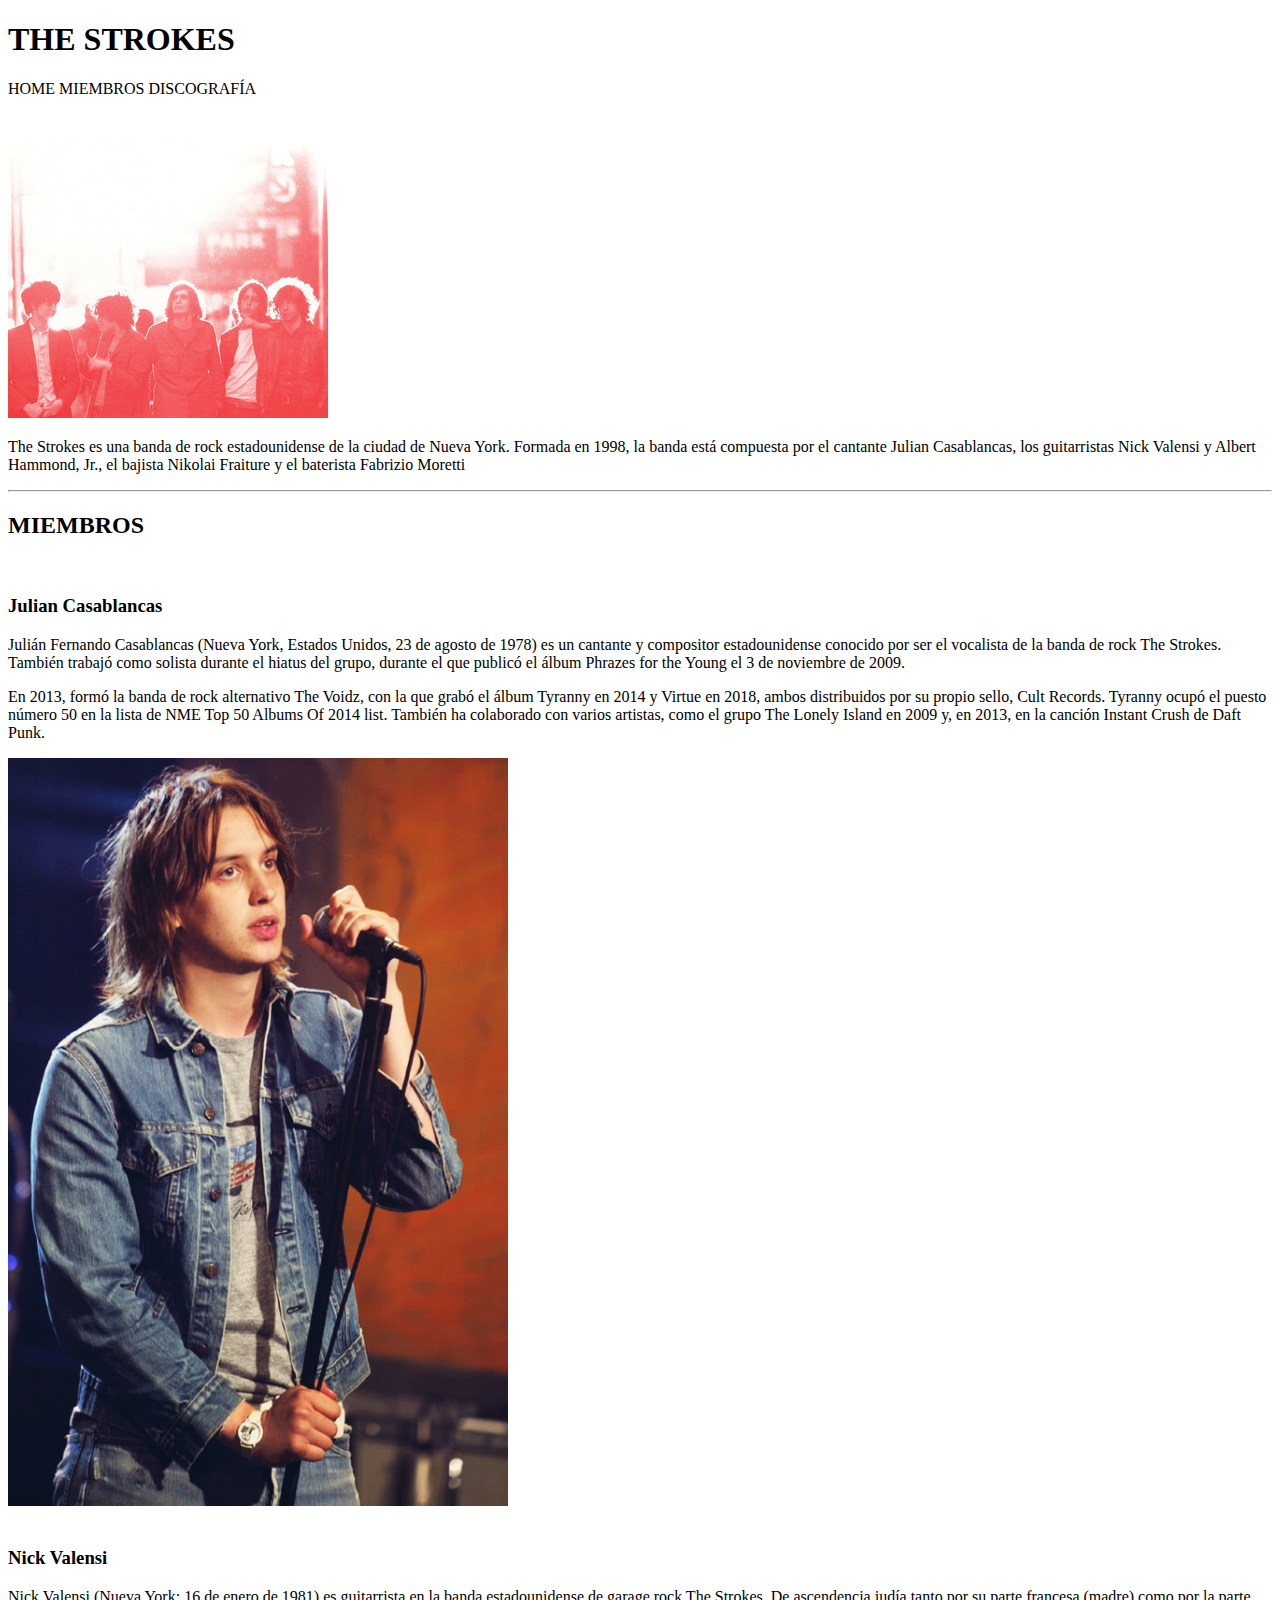
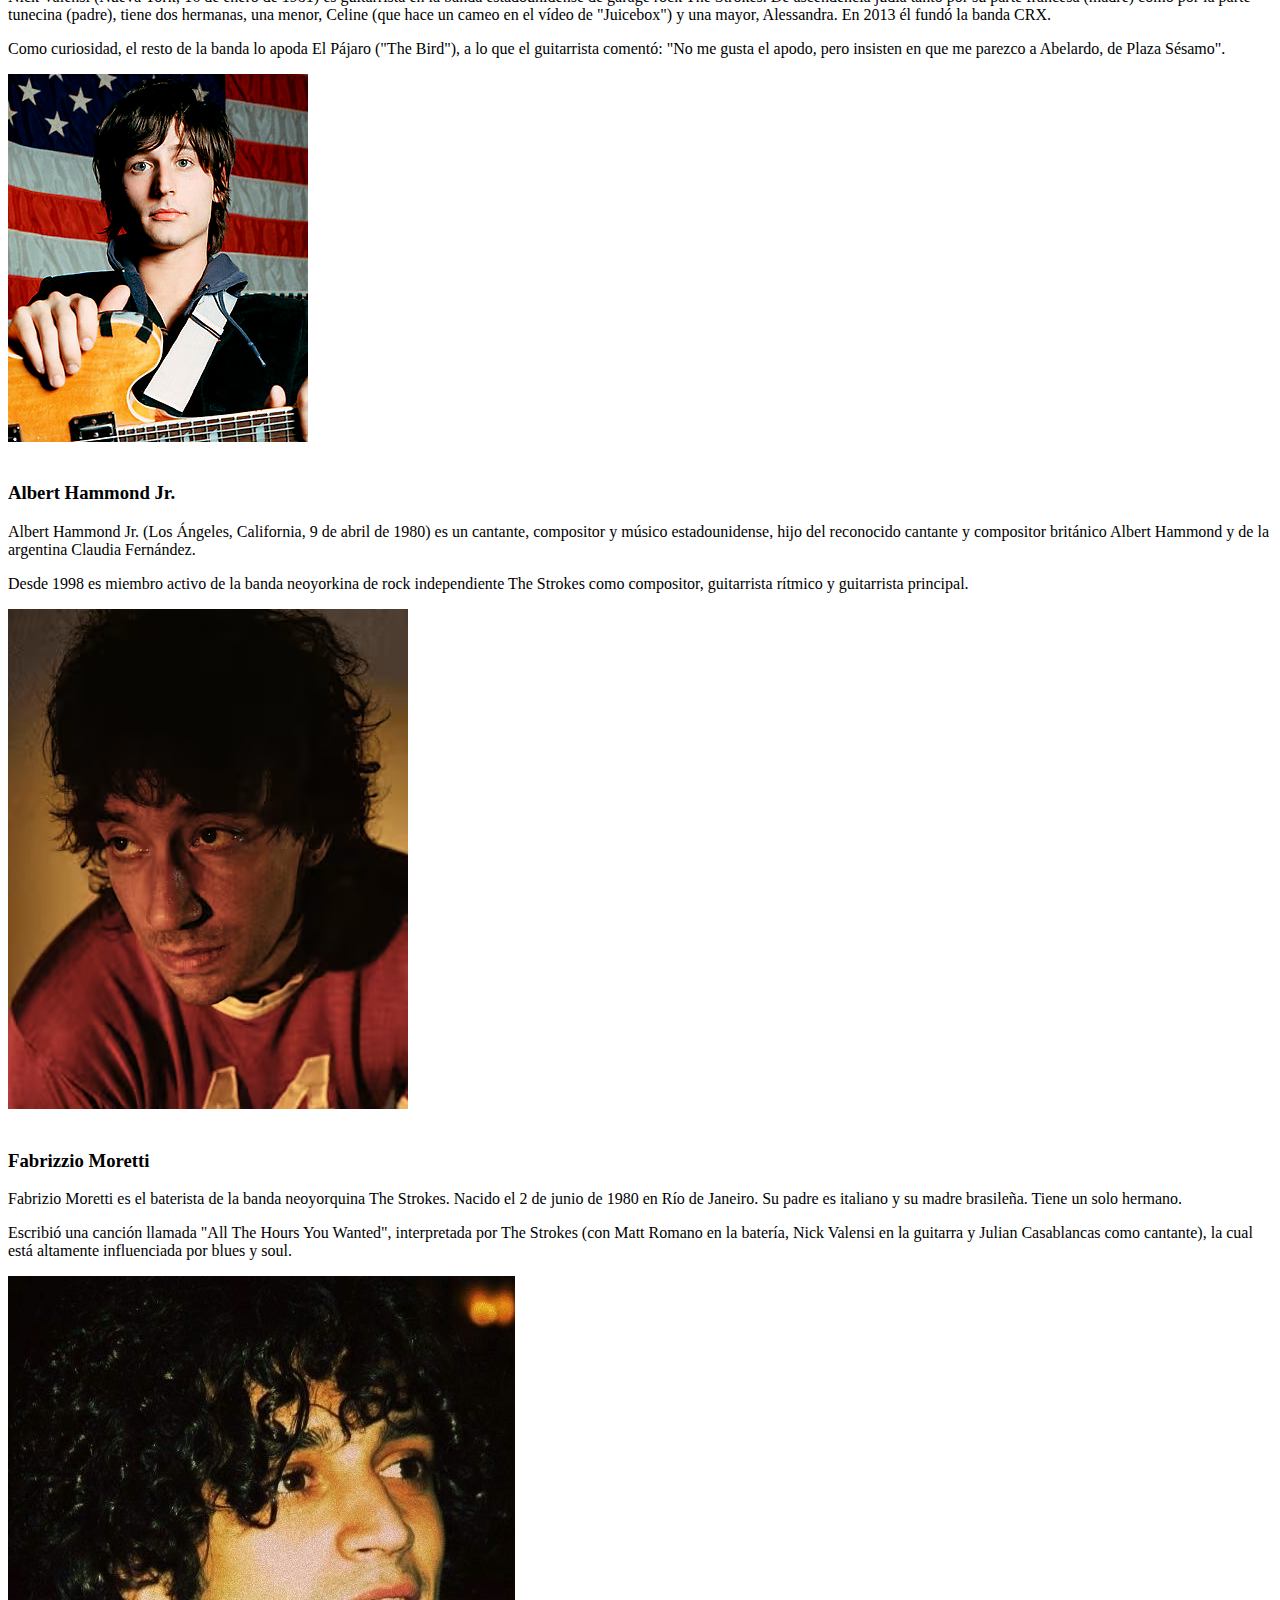
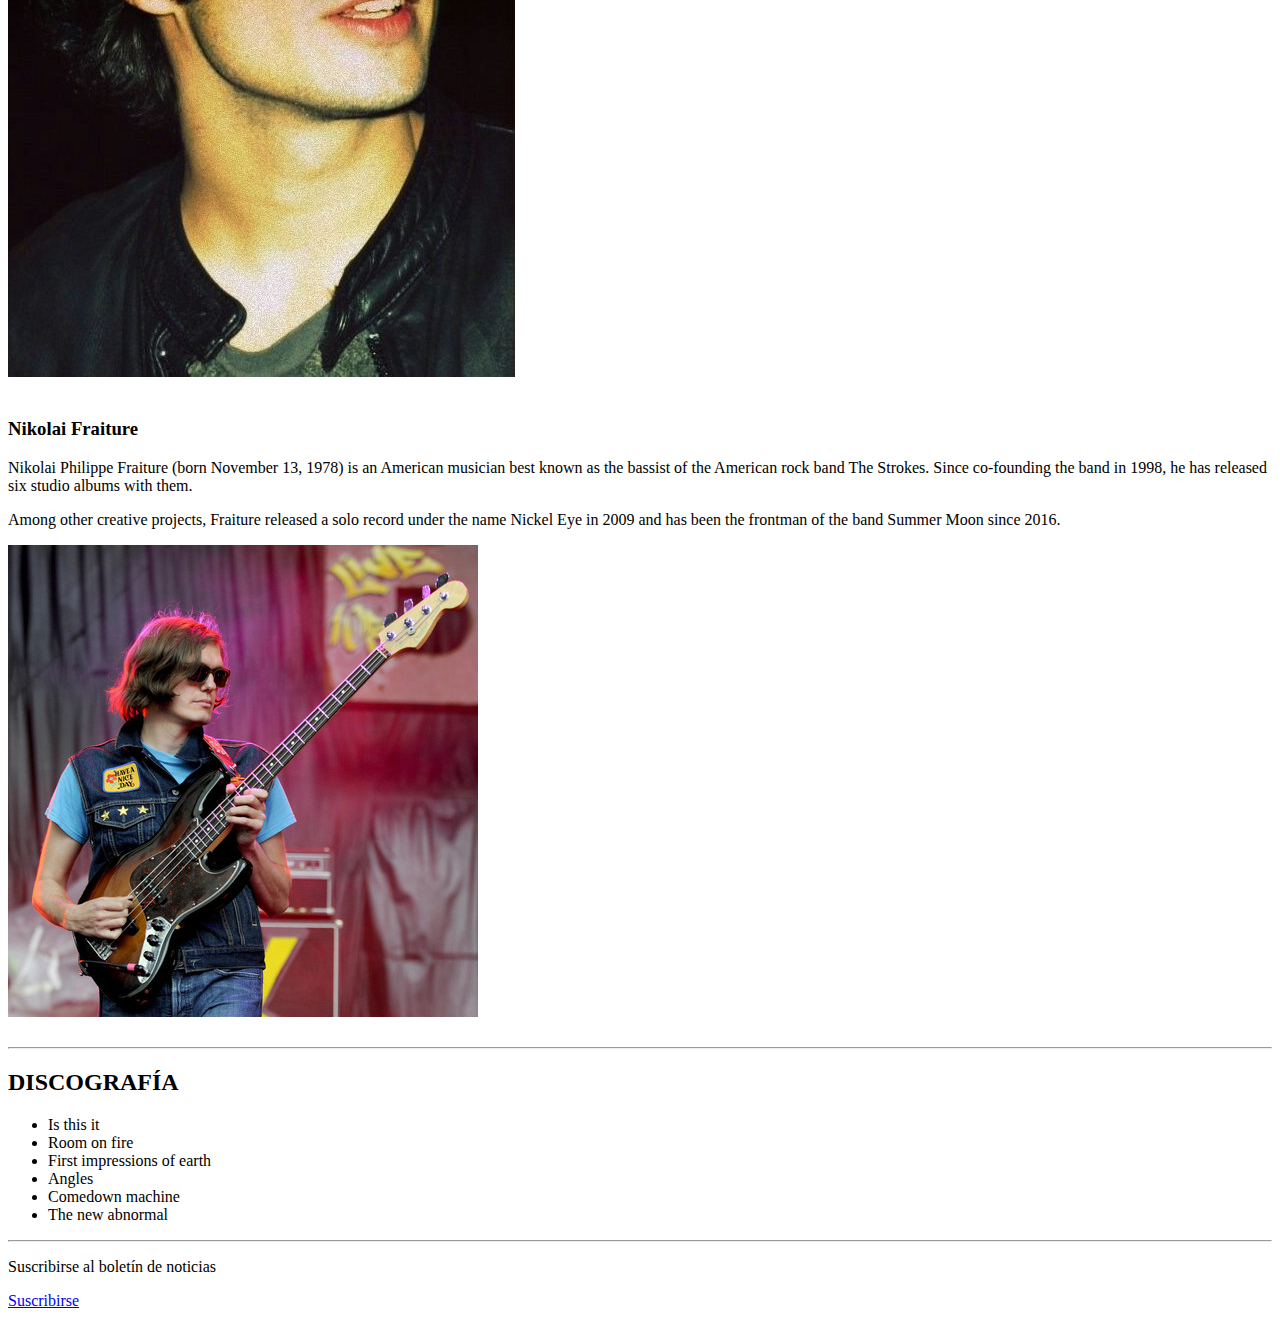
==== index1.html @ 23648408 "First commit: HTML file" ====
<!DOCTYPE html>
<html lang="en">
<head>
    <meta charset="UTF-8">
    <meta name="viewport" content="width=device-width, initial-scale=1.0">
    <title>Document</title>
</head>
<body>
    <header>
        <h1>THE STROKES</h1>

        <span>HOME</span>
        <span>MIEMBROS</span>
        <span>DISCOGRAFÍA</span>
    </header>

    <main>

        <img src="./the strokes.jpg" />

        <p>
            The Strokes es una banda de rock estadounidense de la ciudad de Nueva York. Formada en 1998, la banda está compuesta por el cantante Julian Casablancas, los guitarristas Nick Valensi y Albert Hammond, Jr., el bajista Nikolai Fraiture y el baterista Fabrizio Moretti
        </p>
        
        <hr />

        <section>

            <h2>MIEMBROS</h2>

            <br>
            <article>

                <h3>Julian Casablancas</h3>

                <div>
                    <p>
                        Julián Fernando Casablancas (Nueva York, Estados Unidos, 23 de agosto de 1978) es un cantante y compositor estadounidense conocido por ser el vocalista de la banda de rock The Strokes. También trabajó como solista durante el hiatus del grupo, durante el que publicó el álbum Phrazes for the Young el 3 de noviembre de 2009.
                    </p>
                    <p>
                        En 2013, formó la banda de rock alternativo The Voidz, con la que grabó el álbum Tyranny en 2014 y Virtue en 2018, ambos distribuidos por su propio sello, Cult Records. Tyranny ocupó el puesto número 50 en la lista de NME Top 50 Albums Of 2014 list. También ha colaborado con varios artistas, como el grupo The Lonely Island en 2009 y, en 2013, en la canción Instant Crush de Daft Punk.
                    </p>
                </div>

            <img src="./Julian.jpg" />
            
            </article>
            <br>
            <article>

                <h3>Nick Valensi</h3>

                <div>
                    <p>
                        Nick Valensi (Nueva York; 16 de enero de 1981) es guitarrista en la banda estadounidense de garage rock The Strokes. De ascendencia judía tanto por su parte francesa (madre) como por la parte tunecina (padre), tiene dos hermanas, una menor, Celine (que hace un cameo en el vídeo de "Juicebox") y una mayor, Alessandra. En 2013 él fundó la banda CRX.
                    </p>
                    <p>
                        Como curiosidad, el resto de la banda lo apoda El Pájaro ("The Bird"), a lo que el guitarrista comentó: "No me gusta el apodo, pero insisten en que me parezco a Abelardo, de Plaza Sésamo".
                    </p>
                </div>

            <img src="./Nick Valensi.jpg" />

            </article>
            <br>
            <article>

                <h3>Albert Hammond Jr.</h3>

                <div>
                    <p>
                        Albert Hammond Jr. (Los Ángeles, California, 9 de abril de 1980) es un cantante, compositor y músico estadounidense, hijo del reconocido cantante y compositor británico Albert Hammond y de la argentina Claudia Fernández.
                    </p>
                    <p>
                        Desde 1998 es miembro activo de la banda neoyorkina de rock independiente The Strokes como compositor, guitarrista rítmico y guitarrista principal.
                    </p>
                </div>

            <img src="./Albert Hammond.jpg" />

            </article>
            <br>
            <article>

                <h3>Fabrizzio Moretti</h3>

                <div>
                    <p>
                        Fabrizio Moretti es el baterista de la banda neoyorquina The Strokes. Nacido el 2 de junio de 1980 en Río de Janeiro. Su padre es italiano y su madre brasileña. Tiene un solo hermano.
                    </p>
                    <p>
                        Escribió una canción llamada "All The Hours You Wanted", interpretada por The Strokes (con Matt Romano en la batería, Nick Valensi en la guitarra y Julian Casablancas como cantante), la cual está altamente influenciada por blues y soul.
                    </p>
                </div>

            <img src="./Fabrizio.jpg" />

            </article>
            <br>
            <article>

                <h3>Nikolai Fraiture</h3>

                <div>
                    <p>
                        Nikolai Philippe Fraiture (born November 13, 1978) is an American musician best known as the bassist of the American rock band The Strokes. Since co-founding the band in 1998, he has released six studio albums with them.
                    </p>
                    <p>
                        Among other creative projects, Fraiture released a solo record under the name Nickel Eye in 2009 and has been the frontman of the band Summer Moon since 2016.
                    </p>
                </div>

            <img src="./Nikolai.jpg" />

            </article>
        
        </section>
        <br>
        <hr>
        <section>

            <h2>DISCOGRAFÍA</h2>

            <article>

                <ul>
                    <li>Is this it</li>
                    <li>Room on fire</li>
                    <li>First impressions of earth</li>
                    <li>Angles</li>
                    <li>Comedown machine</li>
                    <li>The new abnormal</li>
                </ul>
            </article>
        </section>
    </main>

    <hr>

    <footer>
        <p>Suscribirse al boletín de noticias</p>

        <a href="./suscripción.html">Suscribirse</a>
    </footer>
</body>
</html>
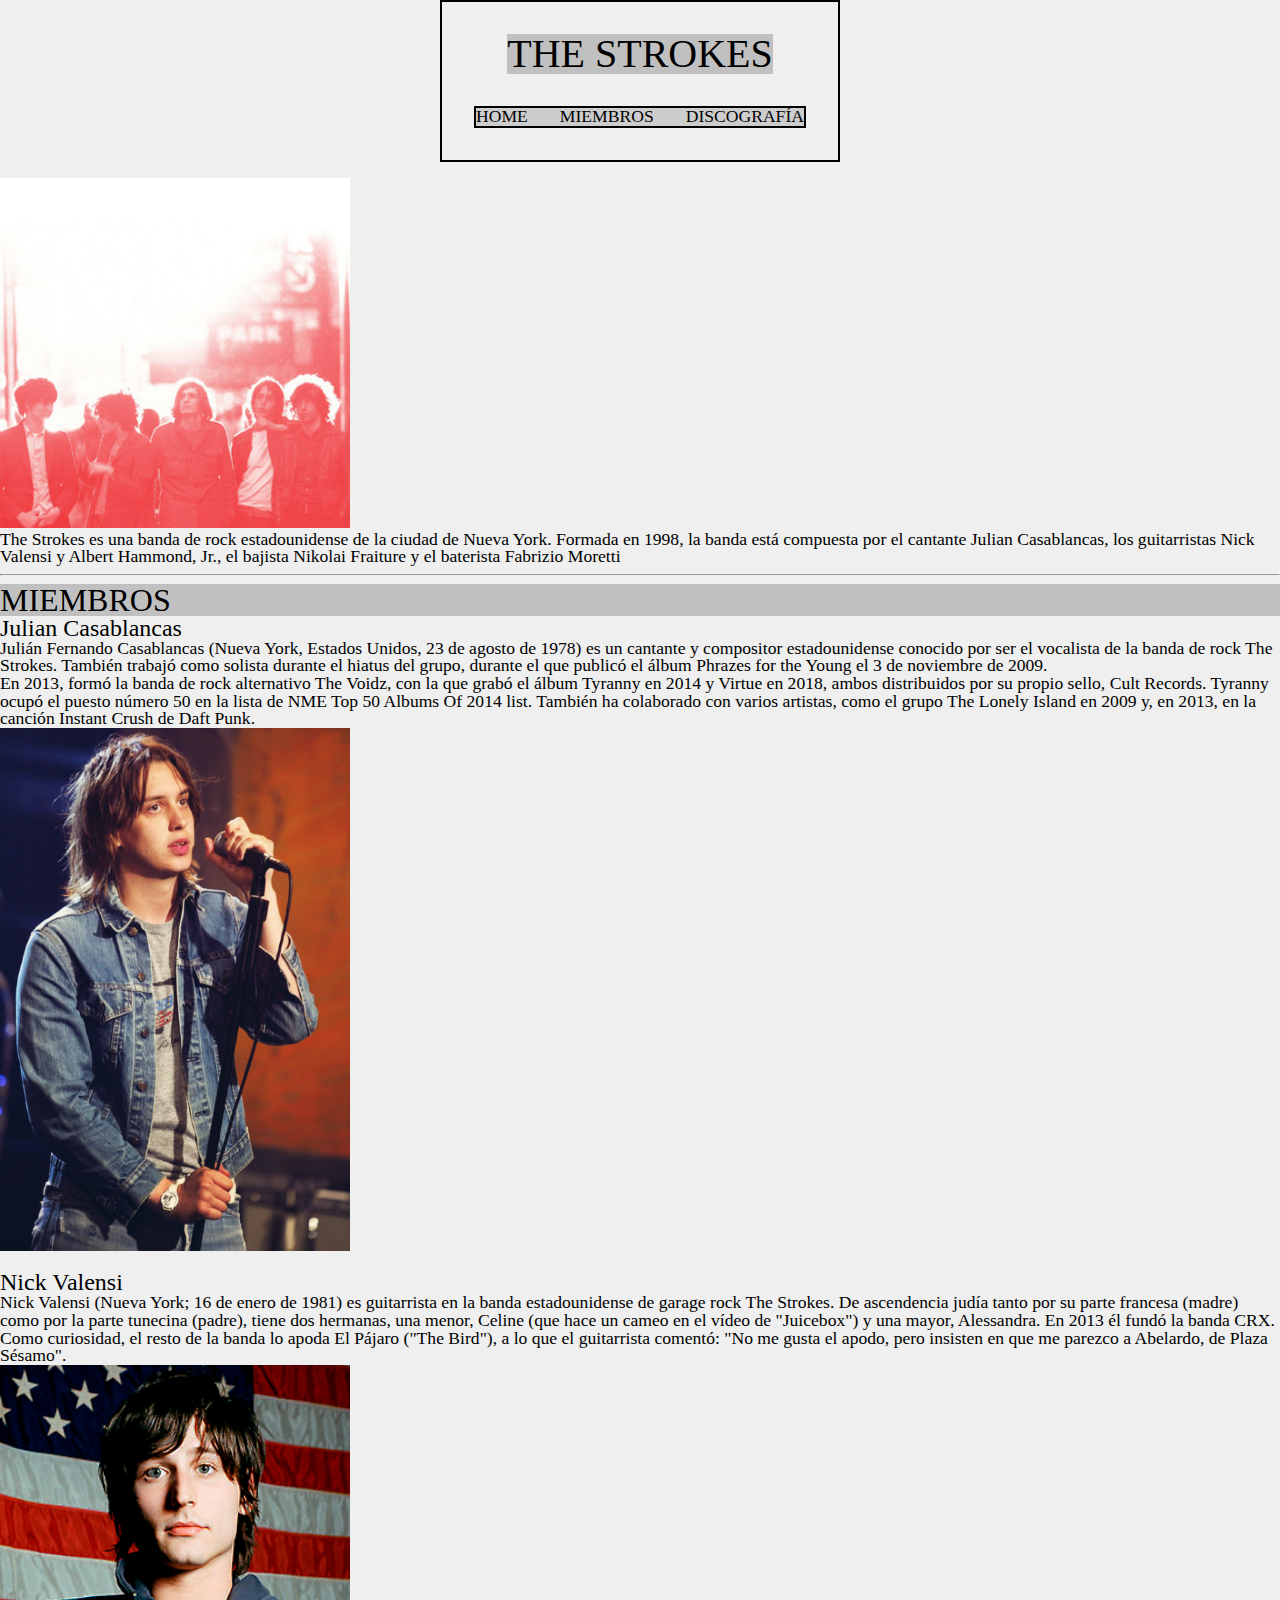
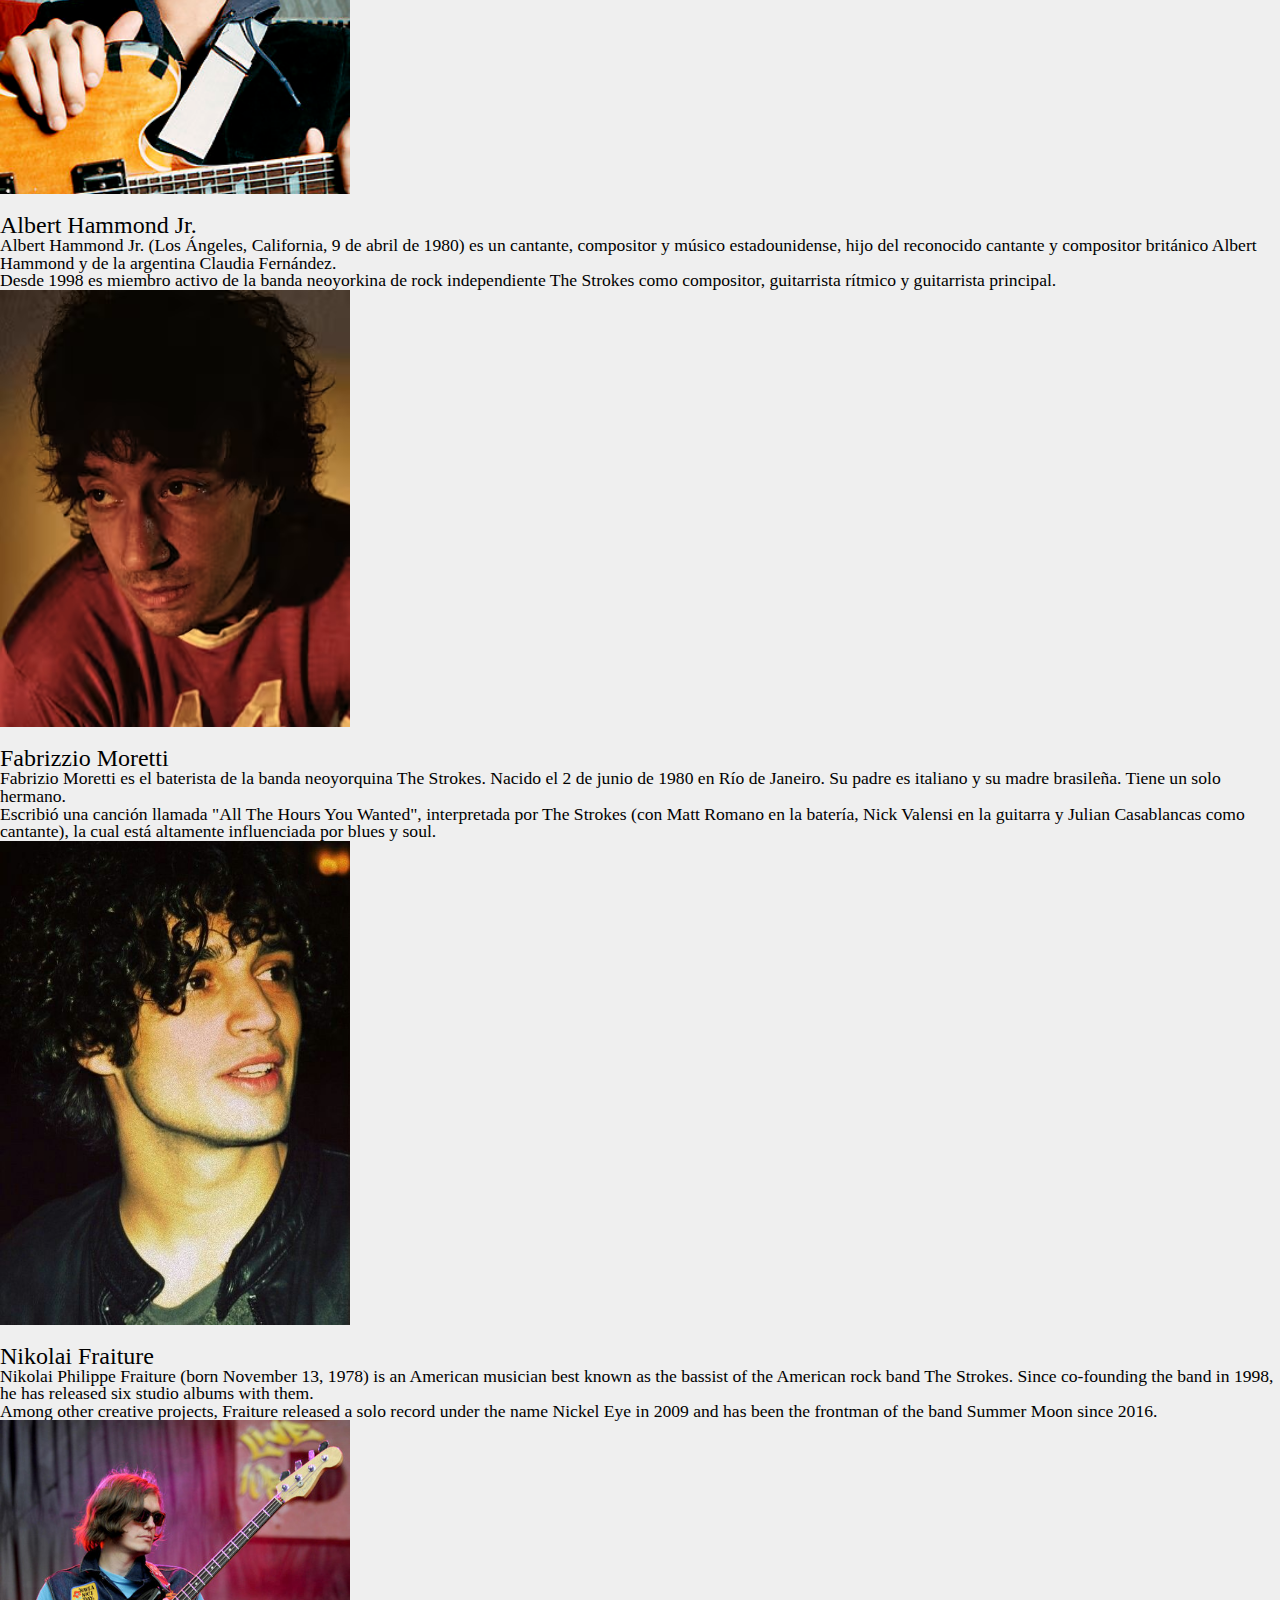
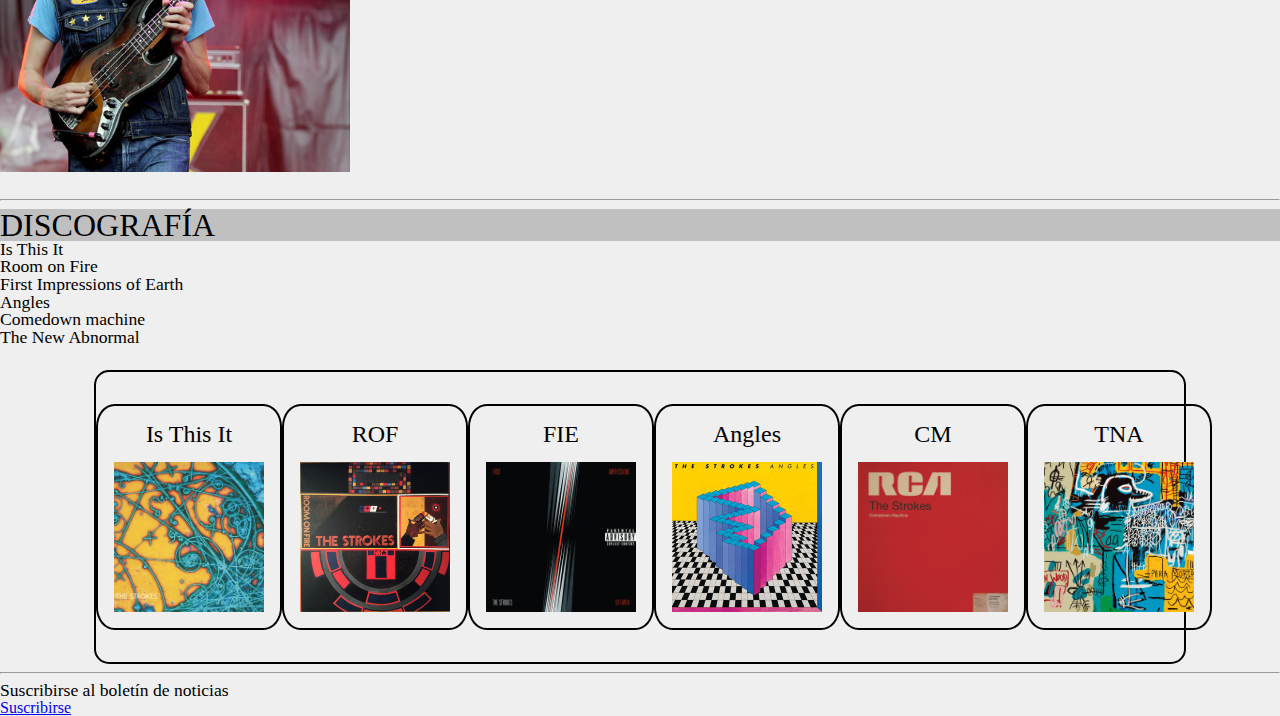
==== commit 6444a981: "M04 homework" ====
--- a/index1.html
+++ b/index1.html
@@ -3,20 +3,27 @@
 <head>
     <meta charset="UTF-8">
     <meta name="viewport" content="width=device-width, initial-scale=1.0">
+    <link rel="stylesheet" href="./reset.css" >
+    <link rel="stylesheet" href="./styles.css" />
     <title>Document</title>
 </head>
 <body>
     <header>
-        <h1>THE STROKES</h1>
+        <div id="encabezado">
+            <h1 class="titulo" id="principal">THE STROKES</h1>
 
-        <span>HOME</span>
-        <span>MIEMBROS</span>
-        <span>DISCOGRAFÍA</span>
+            <div id="menu">
+                <span>HOME</span>
+                <span>MIEMBROS</span>
+                <span>DISCOGRAFÍA</span>
+            </div>
+        </div>
     </header>
 
     <main>
 
-        <img src="./the strokes.jpg" />
+        <br>
+        <img src="./the strokes.jpg" class="foto" />
 
         <p>
             The Strokes es una banda de rock estadounidense de la ciudad de Nueva York. Formada en 1998, la banda está compuesta por el cantante Julian Casablancas, los guitarristas Nick Valensi y Albert Hammond, Jr., el bajista Nikolai Fraiture y el baterista Fabrizio Moretti
@@ -26,12 +33,11 @@
 
         <section>
 
-            <h2>MIEMBROS</h2>
+            <h2 class="titulo">MIEMBROS</h2>
 
-            <br>
             <article>
 
-                <h3>Julian Casablancas</h3>
+                <h3 class="subtitulo">Julian Casablancas</h3>
 
                 <div>
                     <p>
@@ -42,13 +48,13 @@
                     </p>
                 </div>
 
-            <img src="./Julian.jpg" />
+            <img src="./Julian.jpg" class="foto" />
             
             </article>
             <br>
             <article>
 
-                <h3>Nick Valensi</h3>
+                <h3 class="subtitulo">Nick Valensi</h3>
 
                 <div>
                     <p>
@@ -59,13 +65,13 @@
                     </p>
                 </div>
 
-            <img src="./Nick Valensi.jpg" />
+            <img src="./Nick Valensi.jpg" class="foto" />
 
             </article>
             <br>
             <article>
 
-                <h3>Albert Hammond Jr.</h3>
+                <h3 class="subtitulo">Albert Hammond Jr.</h3>
 
                 <div>
                     <p>
@@ -76,13 +82,13 @@
                     </p>
                 </div>
 
-            <img src="./Albert Hammond.jpg" />
+            <img src="./Albert Hammond.jpg" class="foto" />
 
             </article>
             <br>
             <article>
 
-                <h3>Fabrizzio Moretti</h3>
+                <h3 class="subtitulo">Fabrizzio Moretti</h3>
 
                 <div>
                     <p>
@@ -93,13 +99,13 @@
                     </p>
                 </div>
 
-            <img src="./Fabrizio.jpg" />
+            <img src="./Fabrizio.jpg" class="foto" />
 
             </article>
             <br>
             <article>
 
-                <h3>Nikolai Fraiture</h3>
+                <h3 class="subtitulo">Nikolai Fraiture</h3>
 
                 <div>
                     <p>
@@ -110,7 +116,7 @@
                     </p>
                 </div>
 
-            <img src="./Nikolai.jpg" />
+            <img src="./Nikolai.jpg" class="foto" />
 
             </article>
         
@@ -119,18 +125,50 @@
         <hr>
         <section>
 
-            <h2>DISCOGRAFÍA</h2>
+            <h2 class="titulo">DISCOGRAFÍA</h2>
 
             <article>
 
                 <ul>
-                    <li>Is this it</li>
-                    <li>Room on fire</li>
-                    <li>First impressions of earth</li>
+                    <li>Is This It</li>
+                    <li>Room on Fire</li>
+                    <li>First Impressions of Earth</li>
                     <li>Angles</li>
                     <li>Comedown machine</li>
-                    <li>The new abnormal</li>
+                    <li>The New Abnormal</li>
                 </ul>
+
+                
+            </article>
+            <article>
+                <div id="cards-container">
+                    
+                    <div class="cards">
+                        <h4 class="subtitulo">Is This It</h4>
+                        <img src="./is this it.jpg" class="albums"/>
+                    </div>
+                    <div class="cards">
+                        <h4 class="subtitulo">ROF</h4>
+                        <img src="./room on fire.jpg" class="albums" />
+                    </div>
+                    <div class="cards">
+                        <h4 class="subtitulo">FIE</h4>
+                        <img src="./first impressions.jpg" class="albums" />
+                    </div>
+                    <div class="cards">
+                        <h4 class="subtitulo">Angles</h4>
+                        <img src="./angles.jpg" class="albums" />
+                    </div>
+                    <div class="cards">
+                        <h4 class="subtitulo">CM</h4>
+                        <img src="./comedownmachine.jpg" class="albums" />
+                    </div>
+                    <div class="cards">
+                        <h4 class="subtitulo">TNA</h4>
+                        <img src="./thenewabnormal.jpg" class="albums" />
+                    </div>
+                    
+                </div>
             </article>
         </section>
     </main>
--- a/styles.css
+++ b/styles.css
@@ -0,0 +1,83 @@
+body{
+    background-color: rgb(239, 239, 239);
+}
+
+#encabezado{
+    border: 2px solid black;
+    width: fit-content;
+    margin: auto;
+    padding: 2em;
+    display: flex;
+    flex-direction: column;
+    align-items: center;
+    gap: 2em;
+}
+
+#menu{
+    border: 2px solid black;
+    display: flex;
+    gap: 2em;
+    background-color: rgb(205, 205, 205);
+}
+
+
+/* fuente */
+#principal{
+    font-size: 2.5em;
+}
+
+.titulo{
+    font-size: 2em;
+    background-color: silver;
+}
+
+.subtitulo{
+    font-size: 1.5em;
+}
+
+p, li, label, span{
+    font-size: 1.1em;
+}
+
+
+/* imágenes */
+.foto{
+    width: 350px;
+}
+
+.albums{
+    width: 150px;
+    height: 150px;
+}
+
+.gif{
+    width: 380px;
+}
+
+.cards{
+    border: 2px solid black;
+    width: fit-content;
+    padding: 1em;
+    border-radius: 10%;
+    transition: 1s;
+    display: flex;
+    flex-direction: column;
+    gap: 1em;
+    align-items: center;
+}
+
+.cards:hover{
+    background-color: rgb(224, 214, 214);
+}
+
+#cards-container{
+    width: 85vw;
+    margin: auto;
+    margin-top: 1.5em;
+    border: 2px solid black;
+    border-radius: 15px;
+    padding: 2em 0px 2em 0px;
+    display: flex;
+    flex-direction: row;
+    justify-content: space-evenly;
+}